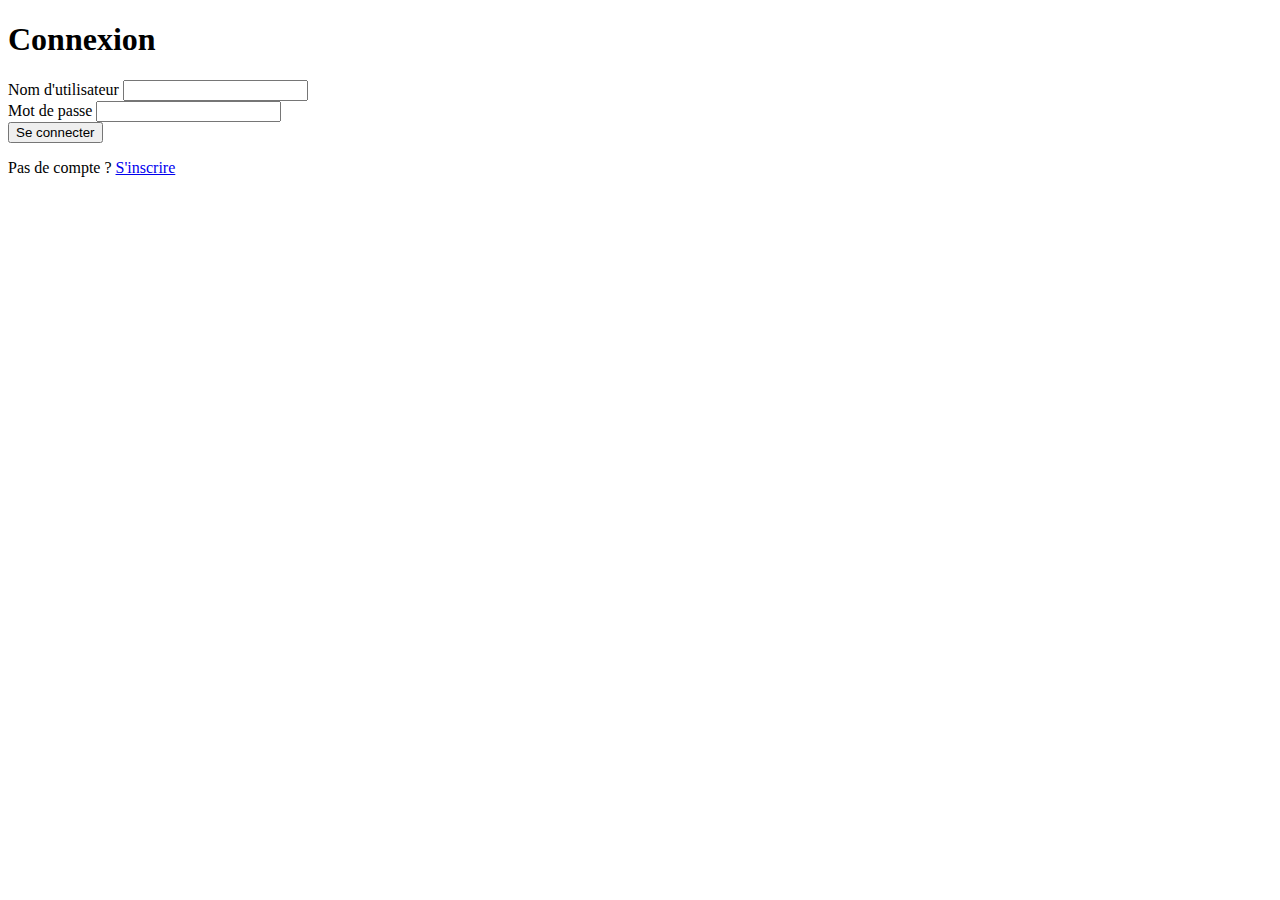
==== connexion.html @ 0aa9d50a "Caché les mots de passe et ajouté des messages personnalisés pour l'inscription et la connexion" ====
<!DOCTYPE html>
<html lang="fr">
  <head>
    <title>Grimpe un arbre ! - Connexion</title>
    <meta charset="utf-8">
    <meta name="viewport" content="width=device-width, initial-scale=1.0">
    <link rel="stylesheet" href="../css/style.css">
  </head>
  <body>
    <h1>Connexion</h1>
    <form action="./php/validation_connexion.php" method="post">
      <label for="nom_utilisateur">Nom d'utilisateur</label>
      <input id="nom_utilisateur" name="nom_utilisateur" required>
      <br>
      <label for="mot_de_passe">Mot de passe</label>
      <input type="password" id="mot_de_passe" name="mot_de_passe" required>
      <br>
      <input type="submit" value="Se connecter">
    </form>
    <p>
      Pas de compte ?
      <a href="./inscription.html">S'inscrire</a>
    </p>
  </body>
</html>
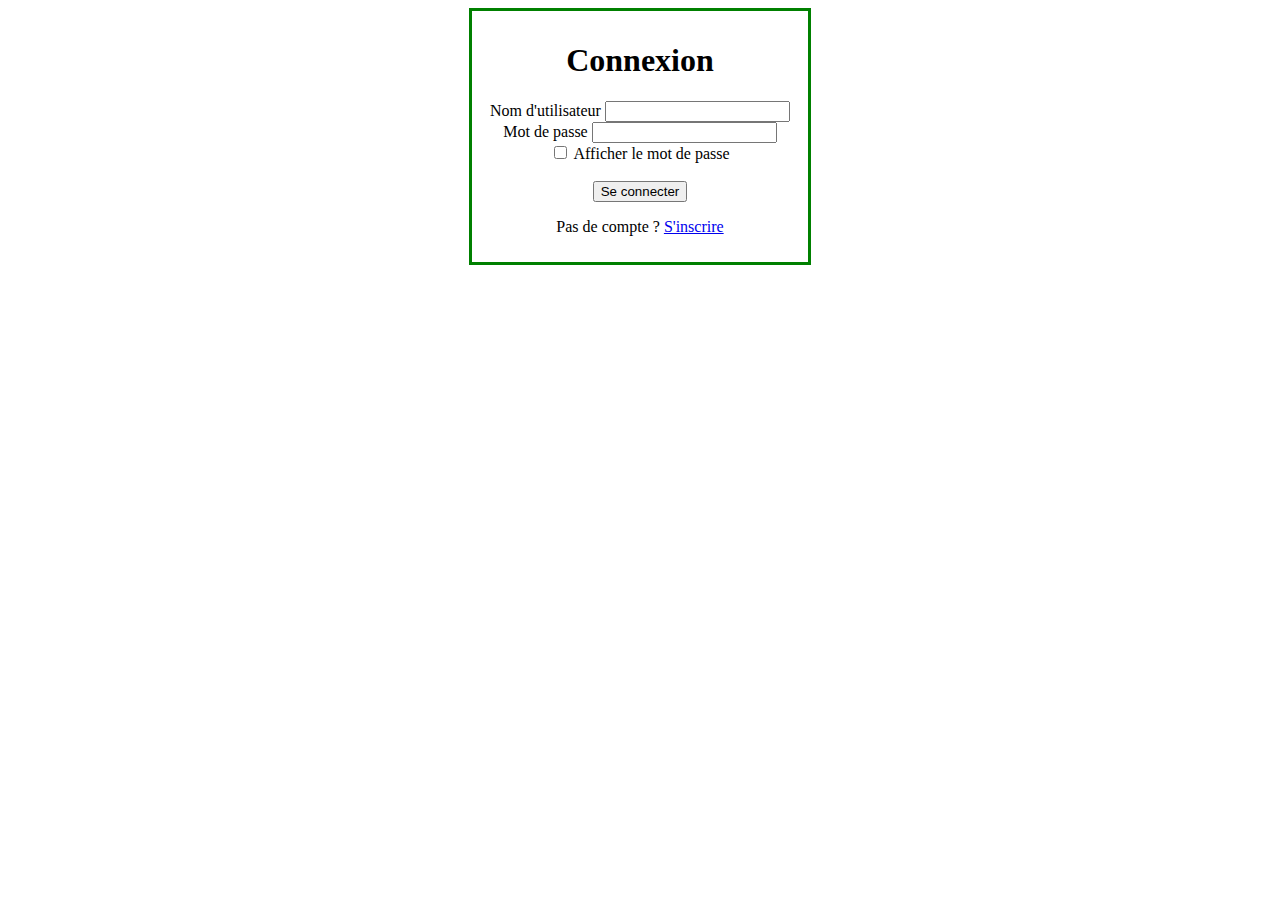
==== commit 0392f921: "Ajouté checkbox pour voir le mot de passe entrée pour la page de connexion" ====
--- a/connexion.html
+++ b/connexion.html
@@ -4,22 +4,31 @@
     <title>Grimpe un arbre ! - Connexion</title>
     <meta charset="utf-8">
     <meta name="viewport" content="width=device-width, initial-scale=1.0">
-    <link rel="stylesheet" href="../css/style.css">
+    <link rel="stylesheet" href="./css/style.css">
+    <script src="./js/gestion_mdp.js" defer></script>
   </head>
   <body>
-    <h1>Connexion</h1>
-    <form action="./php/validation_connexion.php" method="post">
-      <label for="nom_utilisateur">Nom d'utilisateur</label>
-      <input id="nom_utilisateur" name="nom_utilisateur" required>
-      <br>
-      <label for="mot_de_passe">Mot de passe</label>
-      <input type="password" id="mot_de_passe" name="mot_de_passe" required>
-      <br>
-      <input type="submit" value="Se connecter">
-    </form>
-    <p>
-      Pas de compte ?
-      <a href="./inscription.html">S'inscrire</a>
-    </p>
+    <div class="conteneur">
+      <h1>Connexion</h1>
+      <form action="./php/validation_connexion.php" method="post">
+        <div class="noms">
+          <label for="nom_utilisateur">Nom d'utilisateur</label>
+          <input id="nom_utilisateur" name="nom_utilisateur" required>
+          <br>
+          <label for="mot_de_passe">Mot de passe</label>
+          <input type="password" id="mot_de_passe" name="mot_de_passe" required>
+          <div>
+            <input type="checkbox" id="afficheur" name="afficheur" onclick="changerAffichageMotDePasse()">
+            <label for="afficheur" style="text-align: left">Afficher le mot de passe</label>
+          </div>
+        </div>
+        <br>
+        <input type="submit" value="Se connecter">
+      </form>
+      <p>
+        Pas de compte ?
+        <a href="./inscription.html">S'inscrire</a>
+      </p>
+    </div>
   </body>
-</html>+</html>
--- a/css/style.css
+++ b/css/style.css
@@ -0,0 +1,43 @@
+body {
+  text-align: center;
+}
+
+header {
+  margin: 10px;
+}
+
+.conteneur {
+  margin: auto;
+  width: 25%;
+  border: 3px solid green;
+  padding: 10px;
+}
+
+label {
+  text-align: left;
+}
+
+form {
+  display: grid;
+}
+
+input[type=submit] {
+  /* text-align ne fonctionne pas ici, car le texte du bouton est déjà centré. */
+  margin: auto;
+}
+
+#bouton_connexion {
+  background-color: #1c3f1d;
+  display: inline-block; /* Cela évite que les boutons se superposent sur les textes aux alentours */
+  padding: 10px 20px;
+  margin: 10px 5px;
+  color: white;
+  border-radius: 4px;
+  text-decoration: none;
+  transition: 0.2s transform;
+}
+
+#bouton_connexion:hover {
+  text-decoration: underline;
+  transform: scale(1.15) perspective(12px);
+}